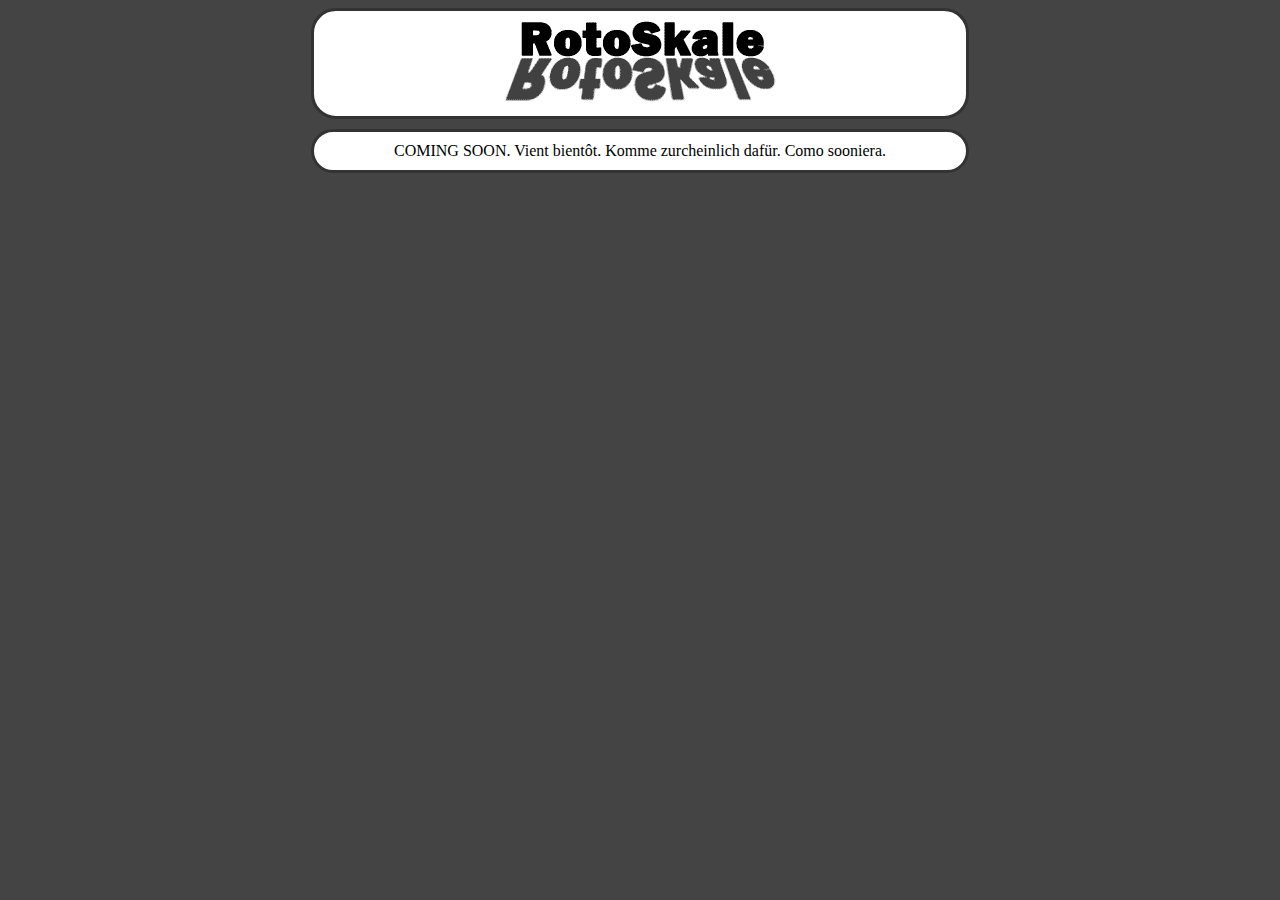
==== index.html @ d4838d93 "Initial commit" ====
<!DOCTYPE html>
<html lang="en">
<head>
	<meta charset="utf-8">
	<title>RotoSkale</title>
	<meta name="description" content="A game of scaling and rotation.">
	<meta name="robots" content="noindex, nofollow">
	<link rel="stylesheet" href="css/rotoskale.css">	
</head>
<body onload="startGame()">
	<div id="header"   class="rts"><img src="assets/logo.png" alt="RotoSkale"></div>
	<div id="gameview" class="rts">COMING SOON. Vient bientôt. Komme zurcheinlich dafür. Como sooniera.</div>
</body>
</html>
---- css/rotoskale.css ----
.game {
	border: 1px solid #333;
	background-color: #EEEEEE;
}

/* Global Common DIV values */
.rts {
  margin: auto;
  width: 50%;
  text-align: center;
  border: 3px solid #333333;
  padding: 10px;
  overflow: auto;
  border-radius: 25px;
  background-color: #FFFFFF;
}

#header {
  margin-bottom: 10px;
}

#gameview {
  background-color: #FFFFFF;
}

#inputs {
	background-color: #EEEEEE;
}

#scaleRange, #rotateRange, #letsgo {
	display: block;
}

body {
  background-color: #444444;
}

/* The slider itself */
.slider {
  -webkit-appearance: none;  /* Override default CSS styles */
  appearance: none;
  width: 80%; /* Full-width */
  height: 25px; /* Specified height */
  background: #d3d3d3; /* Grey background */
  outline: none; /* Remove outline */
  opacity: 0.7; /* Set transparency (for mouse-over effects on hover) */
  -webkit-transition: .2s; /* 0.2 seconds transition on hover */
  transition: opacity .2s;
}

/* Mouse-over effects */
.slider:hover {
  opacity: 1; /* Fully shown on mouse-over */
}

/* The slider handle (use -webkit- (Chrome, Opera, Safari, Edge) and -moz- (Firefox) to override default look) */ 
.slider::-webkit-slider-thumb {
  -webkit-appearance: none; /* Override default look */
  appearance: none;
  width: 25px; /* Set a specific slider handle width */
  height: 25px; /* Slider handle height */
  background: #4CAF50; /* Green background */
  cursor: pointer; /* Cursor on hover */
}

.slider::-moz-range-thumb {
  width: 25px; /* Set a specific slider handle width */
  height: 25px; /* Slider handle height */
  background: #4CAF50; /* Green background */
  cursor: pointer; /* Cursor on hover */
}
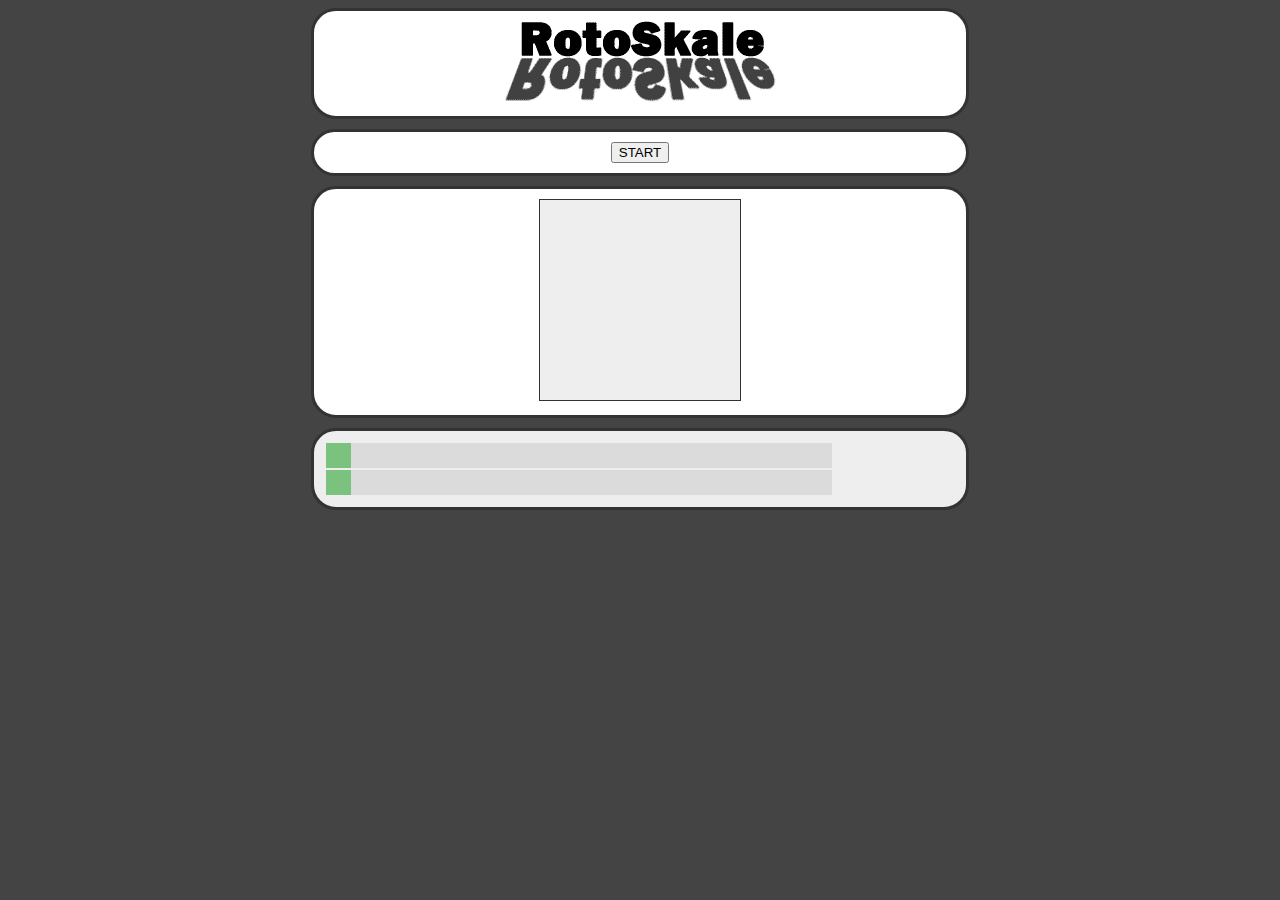
==== commit 25720602: "bite" ====
--- a/index.html
+++ b/index.html
@@ -1,14 +1,50 @@
 <!DOCTYPE html>
 <html lang="en">
 <head>
+	<!-- Common oldskool META tags -->
 	<meta charset="utf-8">
-	<title>RotoSkale</title>
-	<meta name="description" content="A game of scaling and rotation.">
+	<title>RotoSkale - a rotation and scaling game</title>
+	<meta name="description" content="A challenging game about scaling and rotating stuff.">
+	
+	<!--
+	<meta name="author" content="Julien Couchon" />
+	<meta name="copyright" content="No Copyright at all" />
+		
+	<meta name=”viewport” content=”width=device-width,initial-scale=1″>
+	
+	<meta property=”og:type” content=”article” />
+	<meta property=”og:title” content=”TITLE OF YOUR POST OR PAGE” />
+	<meta property=”og:description” content=”DESCRIPTION OF PAGE CONTENT” />
+	<meta property=”og:image” content=”LINK TO THE IMAGE FILE” />
+	<meta property=”og:url” content=”PERMALINK” />
+	<meta property=”og:site_name” content=”SITE NAME” />	
+	
+	<meta name=”twitter:title” content=”TITLE OF POST OR PAGE”>
+	<meta name=”twitter:description” content=”DESCRIPTION OF PAGE CONTENT”>
+	<meta name=”twitter:image” content=”LINK TO IMAGE”>
+	<meta name=”twitter:site” content=”@USERNAME”>
+	<meta name=”twitter:creator” content=”@USERNAME”>
+	-->
+	
+	<!--For our robots friends -->
 	<meta name="robots" content="noindex, nofollow">
+	
 	<link rel="stylesheet" href="css/rotoskale.css">	
 </head>
 <body onload="startGame()">
 	<div id="header"   class="rts"><img src="assets/logo.png" alt="RotoSkale"></div>
-	<div id="gameview" class="rts">COMING SOON. Vient bientôt. Komme zurcheinlich dafür. Como sooniera.</div>
+	<div id="buttonsrow" class="rts">
+		<button id="letsgo">START</button>
+	</div>
+	<div id="gamearea" class="rts">
+		<div id="gamescrore"></div>
+		<div id="gameview"></div>
+		<div id="gametimer"></div>
+	</div>
+	<div id="inputs"   class="rts">
+		<input type="range" min="0.1" max="10" value="0.1" class="slider" id="scaleRange">
+		<input type="range" min="0.1" max="10" value="0.1" class="slider" id="rotateRange">
+	</div>
+	<script src="js/rotoskale.js"></script>
 </body>
 </html>
--- a/css/rotoskale.css
+++ b/css/rotoskale.css
@@ -13,10 +13,13 @@
   overflow: auto;
   border-radius: 25px;
   background-color: #FFFFFF;
+  margin-bottom: 10px;
 }
 
-#header {
-  margin-bottom: 10px;
+#buttonsrow {
+  display: flex;
+  align-items: center;
+  justify-content: center;
 }
 
 #gameview {
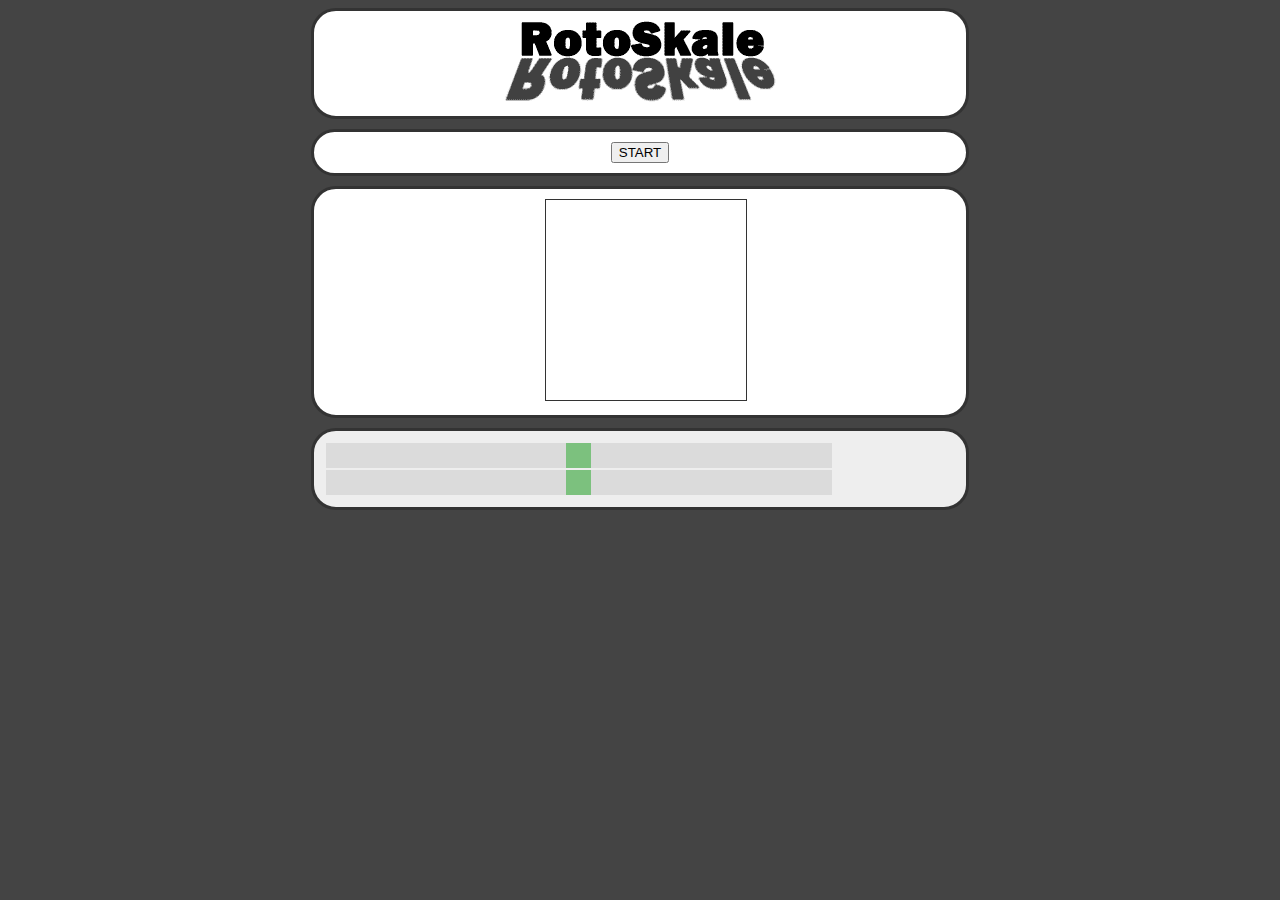
==== commit 30f31d72: "poil" ====
--- a/index.html
+++ b/index.html
@@ -36,14 +36,14 @@
 	<div id="buttonsrow" class="rts">
 		<button id="letsgo">START</button>
 	</div>
-	<div id="gamearea" class="rts">
-		<div id="gamescrore"></div>
+	<div id="gamearea" class="rts box">
+		<div id="gamescore"></div>
 		<div id="gameview"></div>
 		<div id="gametimer"></div>
 	</div>
 	<div id="inputs"   class="rts">
-		<input type="range" min="0.1" max="10" value="0.1" class="slider" id="scaleRange">
-		<input type="range" min="0.1" max="10" value="0.1" class="slider" id="rotateRange">
+		<input type="range" min="0" max="100" value="50" class="slider" id="scaleRange">
+		<input type="range" min="0" max="100" value="50" class="slider" id="rotateRange">
 	</div>
 	<script src="js/rotoskale.js"></script>
 </body>
--- a/css/rotoskale.css
+++ b/css/rotoskale.css
@@ -1,6 +1,6 @@
 .game {
 	border: 1px solid #333;
-	background-color: #EEEEEE;
+	/*background-color: #EEEEEE;*/
 }
 
 /* Global Common DIV values */
@@ -14,6 +14,26 @@
   border-radius: 25px;
   background-color: #FFFFFF;
   margin-bottom: 10px;
+  font-family: Verdana,Geneva,sans-serif; 
+}
+
+/* Main ROW */
+.box {
+	display: flex;
+	justify-content: space-between;
+}
+
+#gamescore {
+	width: 30%;
+}
+#gameview {
+	width: 30%;
+}
+#gametimer {
+	width: 30%;
+	font-size: xx-large;
+	vertical-align: middle;
+	text-align: center;
 }
 
 #buttonsrow {
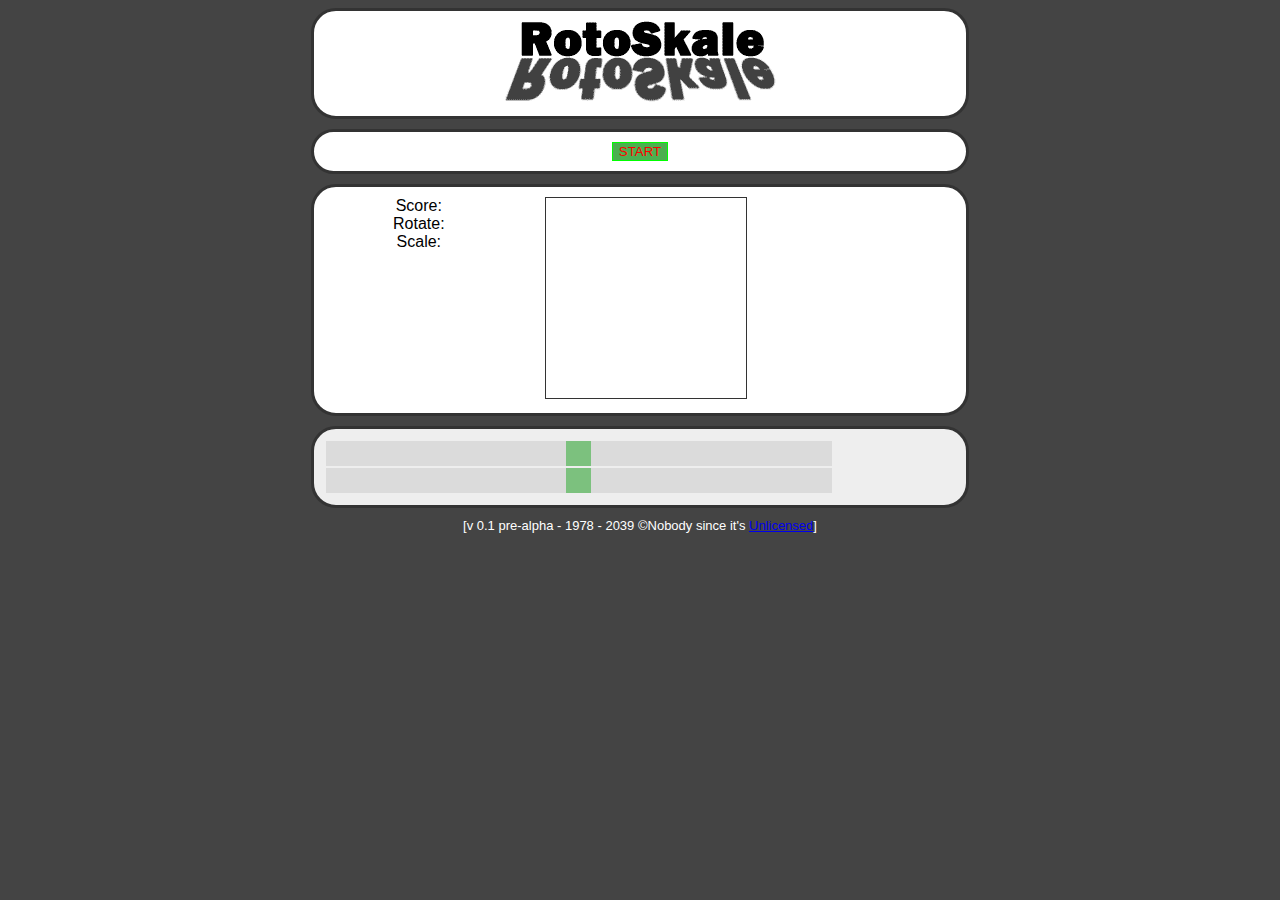
==== commit 21bfa9df: "bite" ====
--- a/index.html
+++ b/index.html
@@ -1,30 +1,37 @@
 <!DOCTYPE html>
 <html lang="en">
 <head>
+	<link rel="apple-touch-icon" sizes="180x180" href="./apple-touch-icon.png">
+	<link rel="icon" type="image/png" sizes="32x32" href="./favicon-32x32.png">
+	<link rel="icon" type="image/png" sizes="16x16" href="./favicon-16x16.png">
+	<link rel="manifest" href="./site.webmanifest">
+	<link rel="mask-icon" href="./safari-pinned-tab.svg" color="#5bbad5">
+	<meta name="msapplication-TileColor" content="#da532c">
+	<meta name="theme-color" content="#ffffff">
+
 	<!-- Common oldskool META tags -->
 	<meta charset="utf-8">
-	<title>RotoSkale - a rotation and scaling game</title>
+	<title>RotoSkale | Rotate, scale, win.</title>
 	<meta name="description" content="A challenging game about scaling and rotating stuff.">
-	
-	<!--
 	<meta name="author" content="Julien Couchon" />
 	<meta name="copyright" content="No Copyright at all" />
 		
 	<meta name=”viewport” content=”width=device-width,initial-scale=1″>
 	
-	<meta property=”og:type” content=”article” />
-	<meta property=”og:title” content=”TITLE OF YOUR POST OR PAGE” />
-	<meta property=”og:description” content=”DESCRIPTION OF PAGE CONTENT” />
+	<link rel="icon" type="image/png" href="./image.png" />
+	
+	<meta property=”og:type” content=”website” />
+	<meta property=”og:title” content=”ROTOSKALE” />
+	<meta property=”og:description” content=”A game about rotation and scaling” />
 	<meta property=”og:image” content=”LINK TO THE IMAGE FILE” />
-	<meta property=”og:url” content=”PERMALINK” />
-	<meta property=”og:site_name” content=”SITE NAME” />	
+	<meta property=”og:url” content=”https://rotoskale.io” />
+	<meta property=”og:site_name” content=”Rotoskale” />	
 	
-	<meta name=”twitter:title” content=”TITLE OF POST OR PAGE”>
-	<meta name=”twitter:description” content=”DESCRIPTION OF PAGE CONTENT”>
+	<meta name=”twitter:title” content=”Rotoskale”>
+	<meta name=”twitter:description” content=”A game about rotation and scaling”>
 	<meta name=”twitter:image” content=”LINK TO IMAGE”>
-	<meta name=”twitter:site” content=”@USERNAME”>
-	<meta name=”twitter:creator” content=”@USERNAME”>
-	-->
+	<meta name=”twitter:site” content=”@Rotoskale”>
+	<meta name=”twitter:creator” content=”@Rotoskale”>
 	
 	<!--For our robots friends -->
 	<meta name="robots" content="noindex, nofollow">
@@ -37,14 +44,19 @@
 		<button id="letsgo">START</button>
 	</div>
 	<div id="gamearea" class="rts box">
-		<div id="gamescore"></div>
+		<div id="gamescore">
+			<div id="infoScore">Score:</div>
+			<div id="infoRotate">Rotate:</div>
+			<div id="infoScale">Scale:</div>
+		</div>
 		<div id="gameview"></div>
 		<div id="gametimer"></div>
 	</div>
 	<div id="inputs"   class="rts">
 		<input type="range" min="0" max="100" value="50" class="slider" id="scaleRange">
-		<input type="range" min="0" max="100" value="50" class="slider" id="rotateRange">
+		<input type="range" min="-180" max="180" value="0" class="slider" id="rotateRange">
 	</div>
+	<div id="footer"></div>
 	<script src="js/rotoskale.js"></script>
 </body>
 </html>
--- a/css/rotoskale.css
+++ b/css/rotoskale.css
@@ -15,6 +15,15 @@
   background-color: #FFFFFF;
   margin-bottom: 10px;
   font-family: Verdana,Geneva,sans-serif; 
+}
+
+#footer {
+	color: white;
+	margin: auto;
+	width: 100%;
+	text-align: center;
+	font-family: Verdana,Geneva,sans-serif; 
+	font-size: small;
 }
 
 /* Main ROW */
@@ -40,6 +49,20 @@
   display: flex;
   align-items: center;
   justify-content: center;
+}
+
+#letsgo:enabled {
+  background-color: #4CAF50; /* Green */
+  border: solid 1px;
+  border-color: #00FF00;
+  color: red;	
+}
+
+#letsgo:disabled {
+  background-color: #999999; /* Gray */
+  border: solid 1px;
+  border-color: #000000;
+  color: black;	
 }
 
 #gameview {
@@ -91,4 +114,4 @@
   height: 25px; /* Slider handle height */
   background: #4CAF50; /* Green background */
   cursor: pointer; /* Cursor on hover */
-}+}
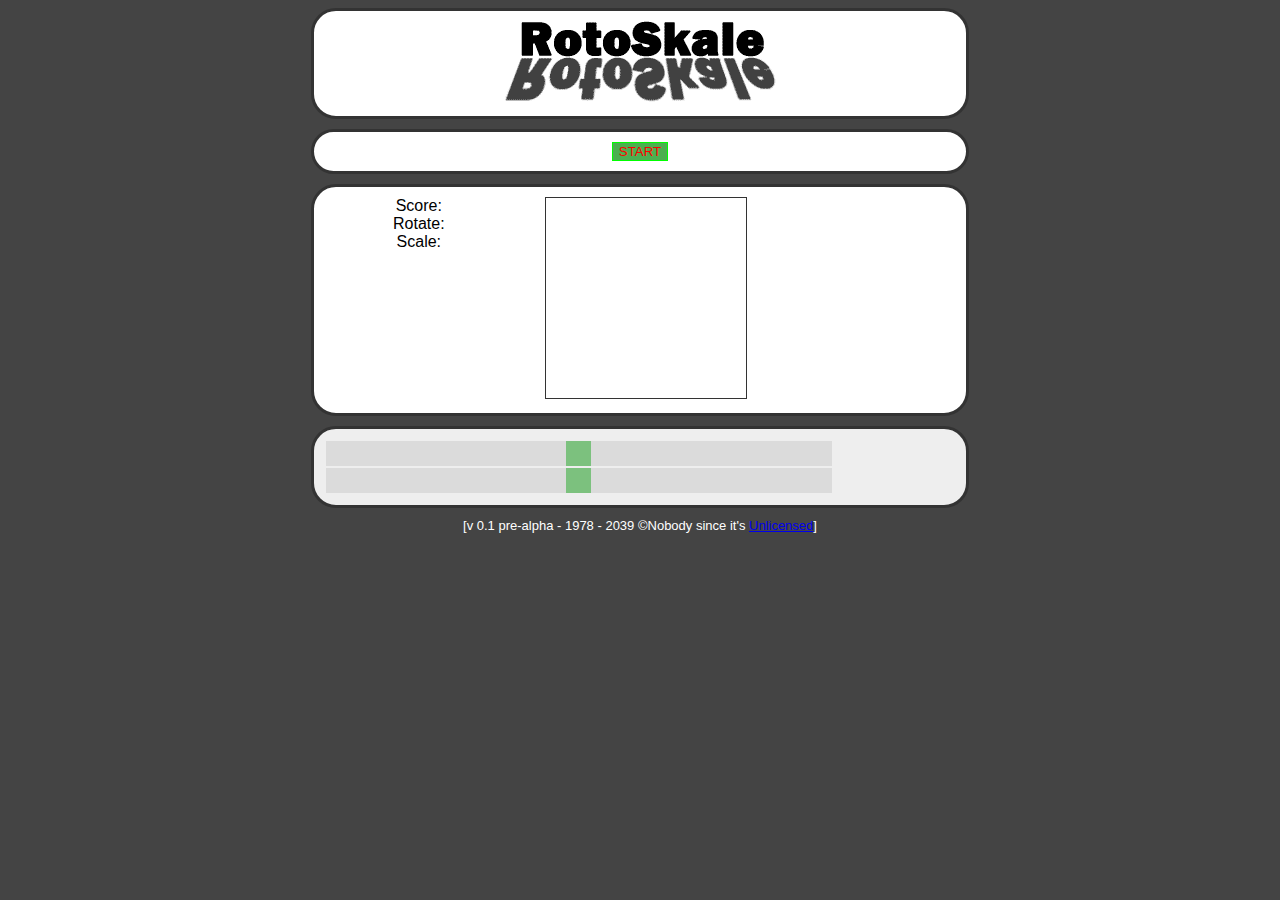
==== commit 3f0a0cbb: "zob" ====
--- a/index.html
+++ b/index.html
@@ -23,20 +23,21 @@
 	<meta property=”og:type” content=”website” />
 	<meta property=”og:title” content=”ROTOSKALE” />
 	<meta property=”og:description” content=”A game about rotation and scaling” />
-	<meta property=”og:image” content=”LINK TO THE IMAGE FILE” />
+	<meta property=”og:image” content=”https://rotoskale.io/assets/logo.png” />
 	<meta property=”og:url” content=”https://rotoskale.io” />
 	<meta property=”og:site_name” content=”Rotoskale” />	
 	
 	<meta name=”twitter:title” content=”Rotoskale”>
 	<meta name=”twitter:description” content=”A game about rotation and scaling”>
-	<meta name=”twitter:image” content=”LINK TO IMAGE”>
+	<meta name=”twitter:image” content=”https://rotoskale.io/assets/logo.png”>
 	<meta name=”twitter:site” content=”@Rotoskale”>
 	<meta name=”twitter:creator” content=”@Rotoskale”>
 	
 	<!--For our robots friends -->
 	<meta name="robots" content="noindex, nofollow">
 	
-	<link rel="stylesheet" href="css/rotoskale.css">	
+	<link rel="stylesheet" href="css/rotoskale.css">
+	<link rel="author" href="humans.txt" />
 </head>
 <body onload="startGame()">
 	<div id="header"   class="rts"><img src="assets/logo.png" alt="RotoSkale"></div>
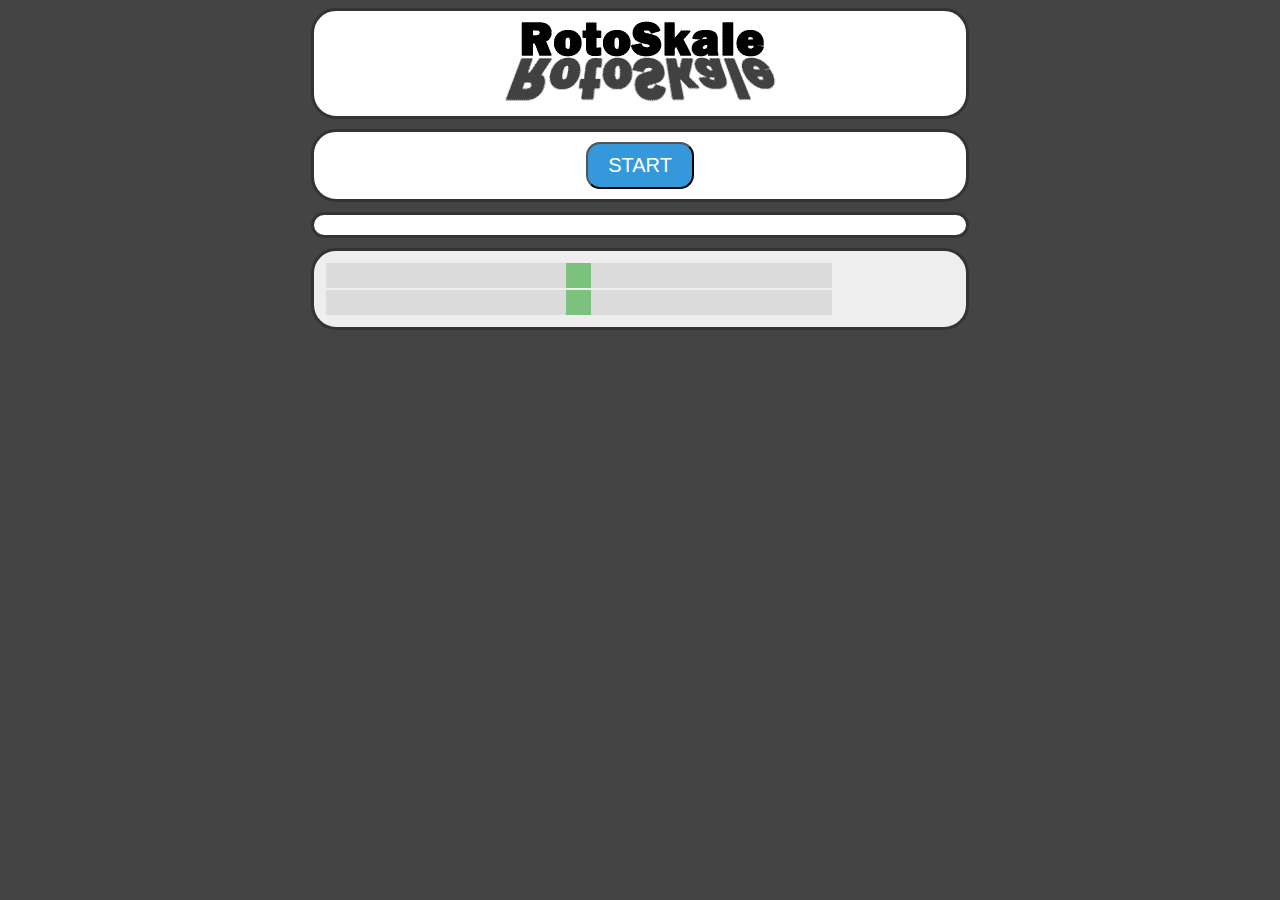
==== commit b17410c3: "couille" ====
--- a/index.html
+++ b/index.html
@@ -1,23 +1,14 @@
 <!DOCTYPE html>
 <html lang="en">
 <head>
-	<link rel="apple-touch-icon" sizes="180x180" href="./apple-touch-icon.png">
-	<link rel="icon" type="image/png" sizes="32x32" href="./favicon-32x32.png">
-	<link rel="icon" type="image/png" sizes="16x16" href="./favicon-16x16.png">
-	<link rel="manifest" href="./site.webmanifest">
-	<link rel="mask-icon" href="./safari-pinned-tab.svg" color="#5bbad5">
-	<meta name="msapplication-TileColor" content="#da532c">
-	<meta name="theme-color" content="#ffffff">
-
-	<!-- Common oldskool META tags -->
 	<meta charset="utf-8">
 	<title>RotoSkale | Rotate, scale, win.</title>
 	<meta name="description" content="A challenging game about scaling and rotating stuff.">
 	<meta name="author" content="Julien Couchon" />
 	<meta name="copyright" content="No Copyright at all" />
-		
+	<meta name="msapplication-TileColor" content="#da532c">
+	<meta name="theme-color" content="#ffffff">
 	<meta name=”viewport” content=”width=device-width,initial-scale=1″>
-	
 	<link rel="icon" type="image/png" href="./image.png" />
 	
 	<meta property=”og:type” content=”website” />
@@ -32,10 +23,14 @@
 	<meta name=”twitter:image” content=”https://rotoskale.io/assets/logo.png”>
 	<meta name=”twitter:site” content=”@Rotoskale”>
 	<meta name=”twitter:creator” content=”@Rotoskale”>
-	
-	<!--For our robots friends -->
+
 	<meta name="robots" content="noindex, nofollow">
-	
+
+	<link rel="apple-touch-icon" sizes="180x180" href="./apple-touch-icon.png">
+	<link rel="icon" type="image/png" sizes="32x32" href="./favicon-32x32.png">
+	<link rel="icon" type="image/png" sizes="16x16" href="./favicon-16x16.png">
+	<link rel="manifest" href="./site.webmanifest">
+	<link rel="mask-icon" href="./safari-pinned-tab.svg" color="#5bbad5">
 	<link rel="stylesheet" href="css/rotoskale.css">
 	<link rel="author" href="humans.txt" />
 </head>
@@ -46,9 +41,9 @@
 	</div>
 	<div id="gamearea" class="rts box">
 		<div id="gamescore">
-			<div id="infoScore">Score:</div>
-			<div id="infoRotate">Rotate:</div>
-			<div id="infoScale">Scale:</div>
+			<div id="infoScore"></div>
+			<div id="infoRotate"></div>
+			<div id="infoScale"></div>
 		</div>
 		<div id="gameview"></div>
 		<div id="gametimer"></div>
--- a/css/rotoskale.css
+++ b/css/rotoskale.css
@@ -1,3 +1,5 @@
+/* https://paletton.com/#uid=73v0u0kpWOueWUFkPRqvAL1GSvT */
+
 .game {
 	border: 1px solid #333;
 	/*background-color: #EEEEEE;*/
@@ -51,20 +53,37 @@
   justify-content: center;
 }
 
+#letsgo {
+  -webkit-border-radius: 14;
+  -moz-border-radius: 14;
+  border-radius: 14px;
+  font-family: Arial;
+  color: #ffffff;
+  font-size: 20px;
+  background: #3498db;
+  padding: 10px 20px 10px 20px;
+  text-decoration: none;
+}
+
+#letsgo:hover {
+  background: #3cb0fd;
+  text-decoration: none;
+}
+/*
 #letsgo:enabled {
-  background-color: #4CAF50; /* Green */
+  background-color: #4CAF50; 
   border: solid 1px;
   border-color: #00FF00;
   color: red;	
 }
 
 #letsgo:disabled {
-  background-color: #999999; /* Gray */
+  background-color: #999999; 
   border: solid 1px;
   border-color: #000000;
   color: black;	
 }
-
+*/
 #gameview {
   background-color: #FFFFFF;
 }
